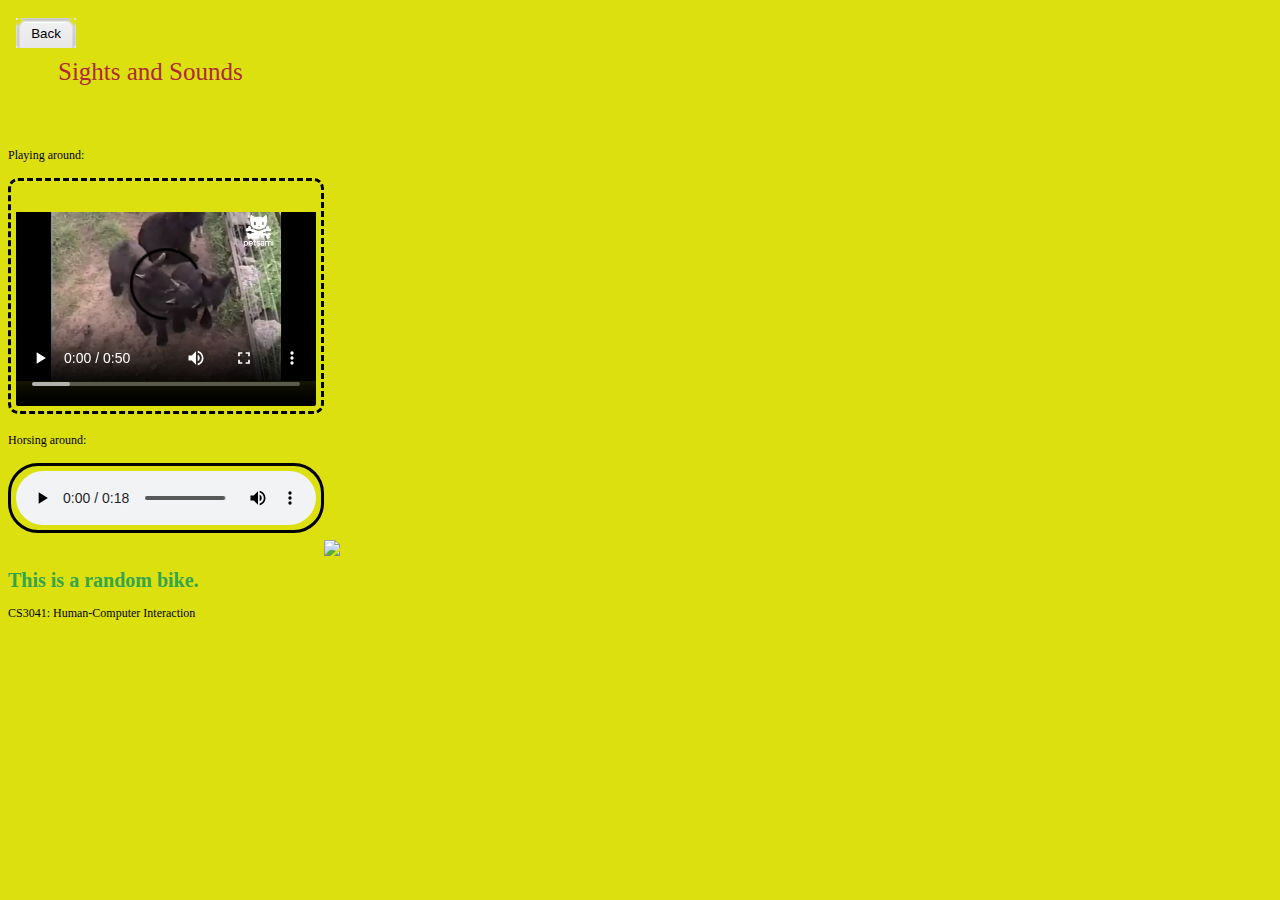
==== ride.html @ 1a55930c "finished lab 2" ====
<!DOCTYPE html>

<html>
    <header class="secondary">
        <title> RIDE </title>
        <link rel="stylesheet" type="text/css" href="style.css" media="screen and (orientation:portrait)"/>
        <link rel="stylesheet" type="text/css" href="landscape.css" media="screen and (orientation:landscape)"/>
        <meta name="viewport" content="width=device-width, user-scalable=no" />
        Sights and Sounds
    </header>
    
    <body>
        <button class="back" onclick="location.href='index.html';">Back</button>

        <p> Playing around: </p>
        <video width="300" height="220" controls>
            <source src="Bear_movie.mp4" type="video/mp4">
            <source src="movie.ogg" type="video/ogg">
            Your browser does not support the video tag.
        </video>
        <p> Horsing around: </p>
        <audio width=300 controls>
            <source src="horse.ogg" type="audio/ogg">
            <source src="horse.mp3" type="audio/mpeg">
                Your browser does not support the audio element.
        </audio>

        <!-- Random Bike image -->
        <img id="WPI" src="bike.jpg" width="320" />

        <h1>
            This is a random bike.
        </h1>

    </body>
    
    <footer>CS3041: Human-Computer Interaction </footer>
</html>
---- style.css ----
header {
    font-family: Futura, Trebuchet MS;
    font-weight: bold condensed;
    color: #AC2B37; 
    font-size: 25px;

    padding: 50px;
   }

header.secondary{   
    padding-left: 75px;
}

body{
    font-family: Times New Roman, serif;
    color: #000000; 
    font-size: 12px;

    background-color: #666;
}

h1{
    font-family: Brush Script MT, cursive;
    color: #34a54d; 
    font-size: 20px;

    padding: 10px, 5px, 10px, 5px;
}

p{
    padding: 5px, 3px, 5px, 3px;
}

#content {
    padding:3px;
}

#WPI{
    /*center the image*/
    display: block; 
    width: 50%;
    margin-left: auto;
    margin-right: auto;}

#main_nav ul { padding: 0; margin: 0; }

#main_nav li  {
  list-style-type: none; /* remove bullet points */ 
}

#main_nav li a {
   display: block;
   text-decoration: none; /* remove underline */
   border-radius: 10px;  /* rounded corners */
   margin: 6px;
   padding: 9px;
   color: #222;
   font-weight: bold;

   /* nice gradient shade on the buttons */
   background-image: linear-gradient(to bottom, rgba(255,255,255,0), rgba(255,255,255,1));

   border: 1px solid #666; /* dark outline */
}

nav li:active {
    background-color: #ccc;
    background-image: none;
    box-shadow: inset 0 3px 3px rgba(0, 0, 0, .2);
}

footer{

    font-family: Times New Roman, serif;
    color: #000000; 
    font-size: 12px;
}

video {
    /* add your style definitions here */
    border: dashed;
    padding: 5px;
    margin-top: 3px;
    margin-bottom: 3px;
    border-radius: 10px;

    /* transitions applied to the video element */
    -moz-transition: all 1s ease-in-out;
    -webkit-transition: all 1s ease-in-out;
    -o-transition: all 1s ease-in-out;
    -ms-transition: all 1s ease-in-out;
    transition: all 1s ease-in-out;
}

audio {
    border: solid;
    padding: 5px;
    margin-top: 3px;
    margin-bottom: 3px;
    border-radius: 30px;
}

button {
    /*center the button*/
   display: block;
   margin-left: auto;
   margin-right: auto;
    
   /* add your code to set top and bottom margins */
   margin-top: 10px;
   margin-bottom: 10px;
    
   /*add an image to your button*/
   border-image: url("orangeButton.png");
   background: url("orangeButton.png");
   background-size: cover;
   
   /*set width and height for the button*/
   width: 100px;
   height: 30px;
}

button.back{
    /*These lines override the previous styling of buttons*/
   border-image: url("greyButton.png");
   background: url("greyButton.png");
   background-size: cover;
   width:60px;
   height: 30px;
    
   /*These lines position the back button inside the header*/
   position:absolute;
   left:16px;
   top:8px; }

#orderedBike li{
    display: block;
   border-radius: 10px;  /* rounded corners */
   margin: 6px;
   padding: 9px;
   color: #222;
   font-weight: bold;

   border: 1px solid rgb(172, 36, 36); /* dark outline */
}
---- landscape.css ----
header {
    font-family: Futura, Trebuchet MS;
    font-weight: bold condensed;
    color: #AC2B37; 
    font-size: 25px;

    padding: 50px;
   }

body{
    font-family: Times New Roman, serif;
    color: #000000; 
    font-size: 12px;

    background-color: rgb(221, 224, 15);
}

h1{
    font-family: Brush Script MT, cursive;
    color: #34a54d; 
    font-size: 20px;

    padding: 10px, 5px, 10px, 5px;
}

p{
    padding: 5px, 3px, 5px, 3px;
}

#content {
    padding:3px;
}

#WPI{
    /*center the image*/
    display: block; 
    width: 50%;
    margin-left: auto;
    margin-right: auto;}

#main_nav ul {
    list-style: none;
    padding: 0;
    margin: 10px;
    font-weight: bold;
}
    
#main_nav ul li {
    background-color: #fff;
    border: 1px solid #999;
    color: #222;
    display: block;
    margin-bottom: -1px;
    padding: 12px 10px;
}
    
#main_nav ul li a{
    text-decoration: none;
}
    
/* add traditional rounded corners to the navigation menu*/

#main_nav li:first-child{
    -webkit-border-top-left-radius: 8px;
    -webkit-border-top-right-radius: 8px;
}
    
#main_nav li:last-child{
    -webkit-border-bottom-left-radius: 8px;
    -webkit-border-bottom-right-radius: 8px;
}

nav li:active {
    background-color: #ccc;
    background-image: none;
    box-shadow: inset 0 3px 3px rgba(0, 0, 0, .2);
}

footer{

    font-family: Times New Roman, serif;
    color: #000000; 
    font-size: 12px;
}

video {
    /* add your style definitions here */
    border: dashed;
    padding: 5px;
    margin-top: 3px;
    margin-bottom: 3px;
    border-radius: 10px;

    /* transitions applied to the video element */
    -moz-transition: all 1s ease-in-out;
    -webkit-transition: all 1s ease-in-out;
    -o-transition: all 1s ease-in-out;
    -ms-transition: all 1s ease-in-out;
    transition: all 1s ease-in-out;
}

audio {
    border: solid;
    padding: 5px;
    margin-top: 3px;
    margin-bottom: 3px;
    border-radius: 30px;
}

button {
    /*center the button*/
   display: block;
   margin-left: auto;
   margin-right: auto;
    
   /* add your code to set top and bottom margins */
   margin-top: 10px;
   margin-bottom: 10px;
    
   /*add an image to your button*/
   border-image: url("orangeButton.png");
   background: url("orangeButton.png");
   background-size: cover;
   
   /*set width and height for the button*/
   width: 100px;
   height: 30px;
}

button.back{
    /*These lines override the previous styling of buttons*/
   border-image: url("greyButton.png");
   background: url("greyButton.png");
   background-size: cover;
   width:60px;
   height: 30px;
    
   /*These lines position the back button inside the header*/
   position:absolute;
   left:16px;
   top:8px; }

#orderedBike li{
    display: block;
   border-radius: 10px;  /* rounded corners */
   margin: 6px;
   padding: 9px;
   color: #222;
   font-weight: bold;

   border: 1px solid rgb(172, 36, 36); /* dark outline */
}
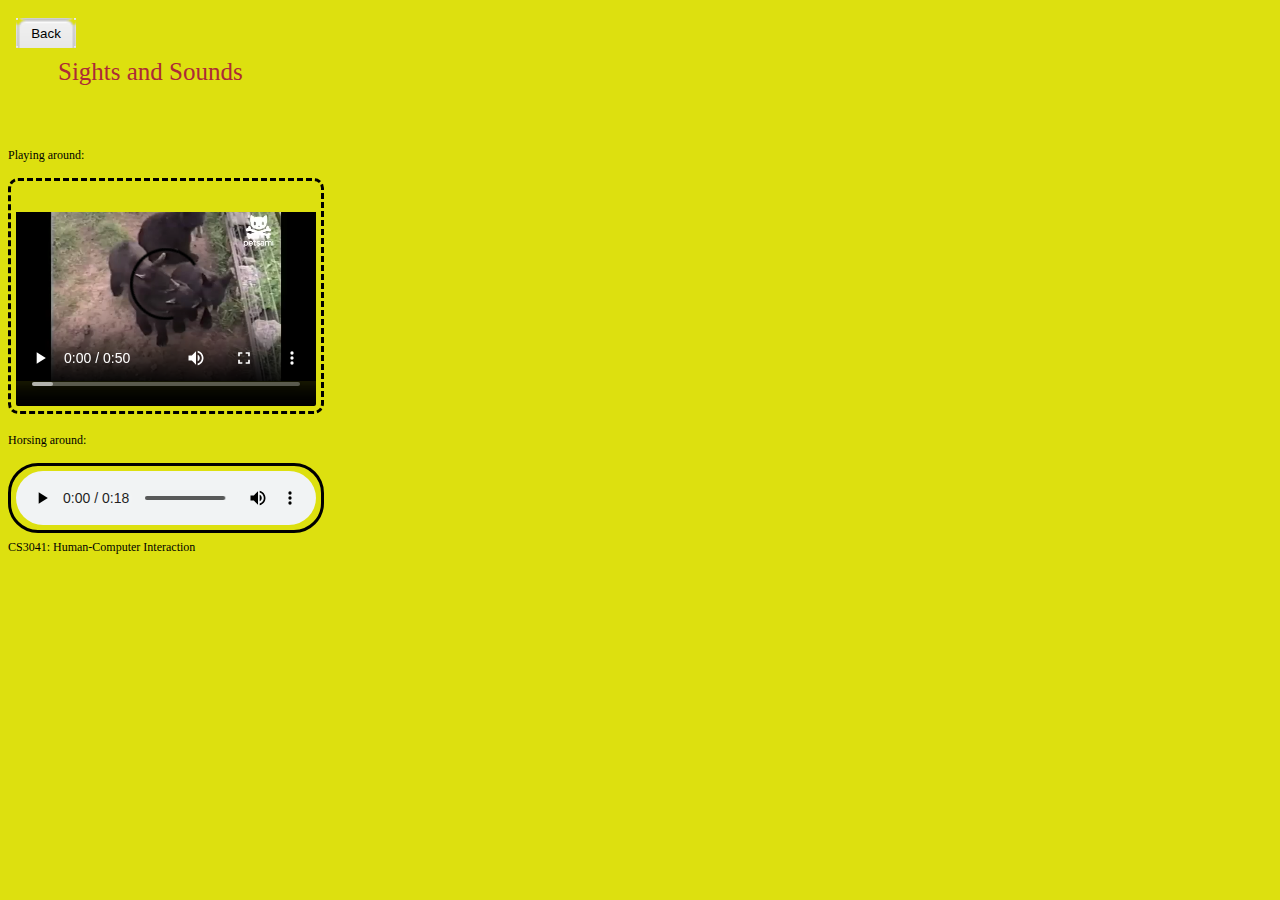
==== commit c6e10393: "removed old image" ====
--- a/ride.html
+++ b/ride.html
@@ -25,13 +25,6 @@
                 Your browser does not support the audio element.
         </audio>
 
-        <!-- Random Bike image -->
-        <img id="WPI" src="bike.jpg" width="320" />
-
-        <h1>
-            This is a random bike.
-        </h1>
-
     </body>
     
     <footer>CS3041: Human-Computer Interaction </footer>
--- a/landscape.css
+++ b/landscape.css
@@ -55,6 +55,7 @@
 }
     
 #main_nav ul li a{
+    display: block;
     text-decoration: none;
 }
     
